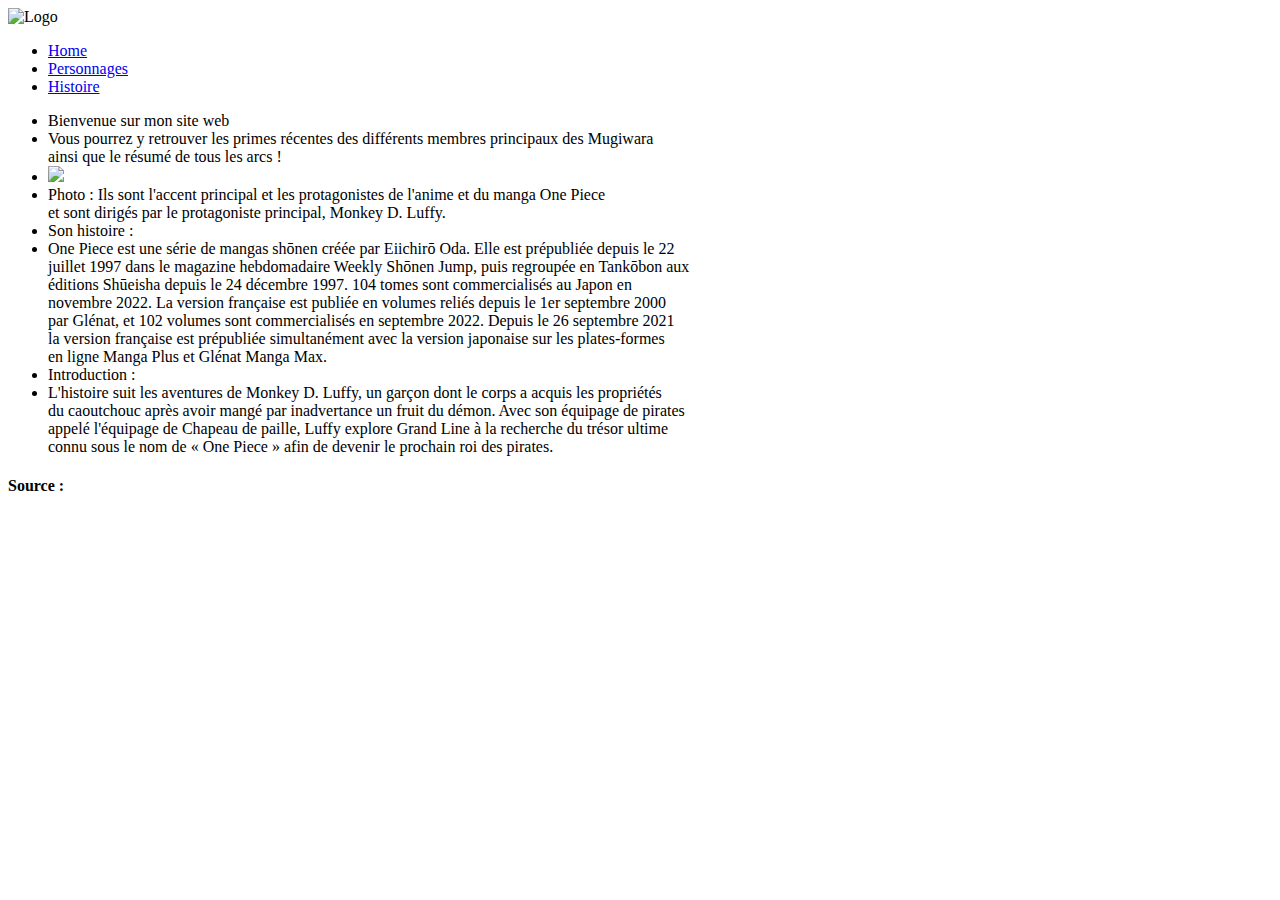
==== index.html @ 1ffde3ed "Rename accueil to index.html" ====
<!DOCTYPE html>
<html lang="fr">
	<head>
		<meta http-equiv="content-type" content="text/html"; charset="UTF-8">
		<link href="https://fonts.googleapis.com/css2?family=Raleway:ital,wght@1,500&display=swap" rel="stylesheet"> 
		<link rel="stylesheet" href="Style/Style2.css">
		<link rel="shortcut icon" href="images/icon.ico" />
		<title> One pièce </title>
	</head>
	<body>
		<nav class="navbar">
			<img class="logo" src="images/icon.png" alt="Logo"  />
			<div class="nav-link" >
				<ul>
					<li><a href="index.html">Home</li>
					<li><a href="personnage.html">Personnages</li>
					<li><a href="histoire.html">Histoire</li>
				</ul>
			</div>
		</nav>
	</body>
		</nav>
		<nav class="navbar2">
			<div class="nav-link2" >
				<ul>
					<li><a class="titre_texte">Bienvenue sur mon site web</li>
					<li><a class="texte">Vous pourrez y retrouver les primes récentes des différents membres principaux des Mugiwara<br>
 					ainsi que le résumé de tous les arcs !
					</li>
					<li><img src="images/mugiwara.png"></li>
					<li><a class="textesousphoto" >Photo : Ils sont l'accent principal et les protagonistes de l'anime et du manga One Piece<br>
					et sont dirigés par le protagoniste principal, Monkey D. Luffy.
					</li>
					<li><a class="titre_texte2">Son histoire :</li>
					<li><a class="texte">One Piece est une série de mangas shōnen créée par Eiichirō Oda. Elle est prépubliée depuis le 22<br>
					juillet 1997 dans le magazine hebdomadaire Weekly Shōnen Jump, puis regroupée en Tankōbon aux<br>
					éditions Shūeisha depuis le 24 décembre 1997. 104 tomes sont commercialisés au Japon en<br>
					novembre 2022. La version française est publiée en volumes reliés depuis le 1er septembre 2000<br>
					par Glénat, et 102 volumes sont commercialisés en septembre 2022. Depuis le 26 septembre 2021<br>
					la version française est prépubliée simultanément avec la version japonaise sur les plates-formes<br>
					en ligne Manga Plus et Glénat Manga Max.	
					</li>
					<li><a class="titre_texte2">Introduction :</li>
					<li><a class="texte">L'histoire suit les aventures de Monkey D. Luffy, un garçon dont le corps a acquis les propriétés<br>
					du caoutchouc après avoir mangé par inadvertance un fruit du démon. Avec son équipage de pirates<br>
					appelé l'équipage de Chapeau de paille, Luffy explore Grand Line à la recherche du trésor ultime<br>
					connu sous le nom de « One Piece » afin de devenir le prochain roi des pirates.	<br>
					</li>
				</ul>
			</div>
		</nav>	
		<footer class="testfooter">
			<p><h4>Source : </h4></p>
		</footer>
	</body>
</html>
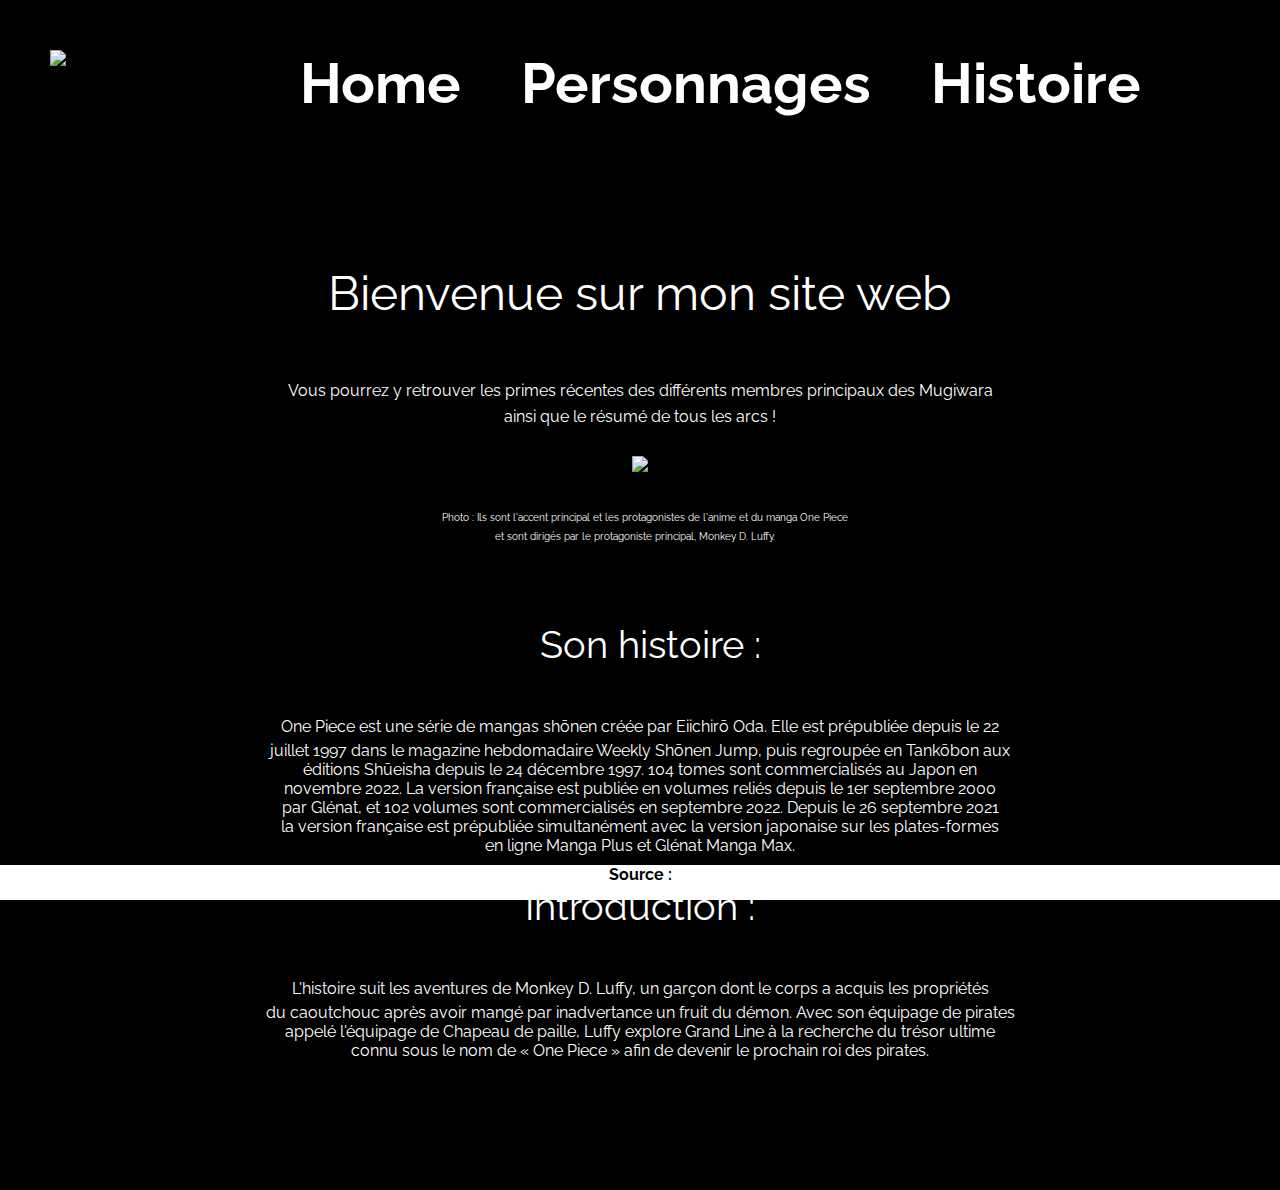
==== commit 409018cd: "Update index.html" ====
--- a/index.html
+++ b/index.html
@@ -3,7 +3,7 @@
 	<head>
 		<meta http-equiv="content-type" content="text/html"; charset="UTF-8">
 		<link href="https://fonts.googleapis.com/css2?family=Raleway:ital,wght@1,500&display=swap" rel="stylesheet"> 
-		<link rel="stylesheet" href="Style/Style2.css">
+		<link rel="stylesheet" href="style.css">
 		<link rel="shortcut icon" href="images/icon.ico" />
 		<title> One pièce </title>
 	</head>
--- a/style.css
+++ b/style.css
@@ -0,0 +1,135 @@
+* { 
+	margin: 0;
+	padding: 0;
+	text-decoration: none;
+	list-style: none;
+}
+
+html, body{
+	font-family: 'Raleway', sans-serif;
+	background-color: black;
+	min-height: 100%;
+	height: 100%;
+	margin: 0; padding: 0;
+}
+
+
+header{
+	height: 100vh;
+	width: 100vw;
+	background-size: cover ;
+
+}
+
+.testfooter {
+	color: black;
+	position: fixed;
+	bottom: 0;
+	width: 100%;
+	background-color:white;
+	height:35px;
+}
+
+.navbar {
+	padding: 50px;
+	display: flex;
+	justify-content: space-between ;
+	/*align-items: center;*/
+	width: 100%;
+	box-sizing: border-box;
+}
+
+.navbar .logo {
+	width: 10em;
+	height: auto;
+}
+.navbar a {
+	color: white;
+}
+
+.navbar a:hover {
+  color: #3485f1;
+  border-color: #3485f1;
+}
+
+.navbar .nav-link {
+	display: flex;
+	align-items: center;
+}
+
+.navbar .nav-link ul {
+	display: flex;
+}
+
+.navbar .nav-link ul li {
+	margin: 0 30px;
+	font-size: 3.5em;
+	font-weight: bold;
+}
+
+.texte{
+	color: white;
+	text-align: center;
+}
+.table {
+	table-layout: auto;
+	width: 100%;
+	text-align: center;
+	margin-top: 200px;
+}
+
+.navbar2 {
+	position: absolute;
+	padding: 100px;
+	display: flex;
+	justify-content: space-between ;
+	align-items: center;
+	width: 100%;
+	box-sizing: border-box;
+	text-align: center;
+	top: 15%
+}
+
+.navbar2 .nav-link2 {
+	display: flex;
+	align-items: center;
+}
+
+.titre_texte{
+	color: white;
+	text-align: center;
+	font-size: 300%;
+}
+
+.titre_texte2{
+	color: white;
+	text-align: center;
+	font-size: 235%;
+}
+
+
+.navbar2 .nav-link2 ul li {
+	margin: 30px;
+}
+
+.textesousphoto{
+	color: white;
+	text-align: center;
+	font-size: 65%;
+	margin: 10px;
+}
+
+.table2{
+	table-layout: auto;
+	width: 100%;
+	text-align: center;
+	margin-top: 200px;
+	color: white;
+	border-spacing: 30px;
+	font-size: 2em;
+}
+
+.imagehistoire{
+	width: 10em;
+	height: auto;
+}
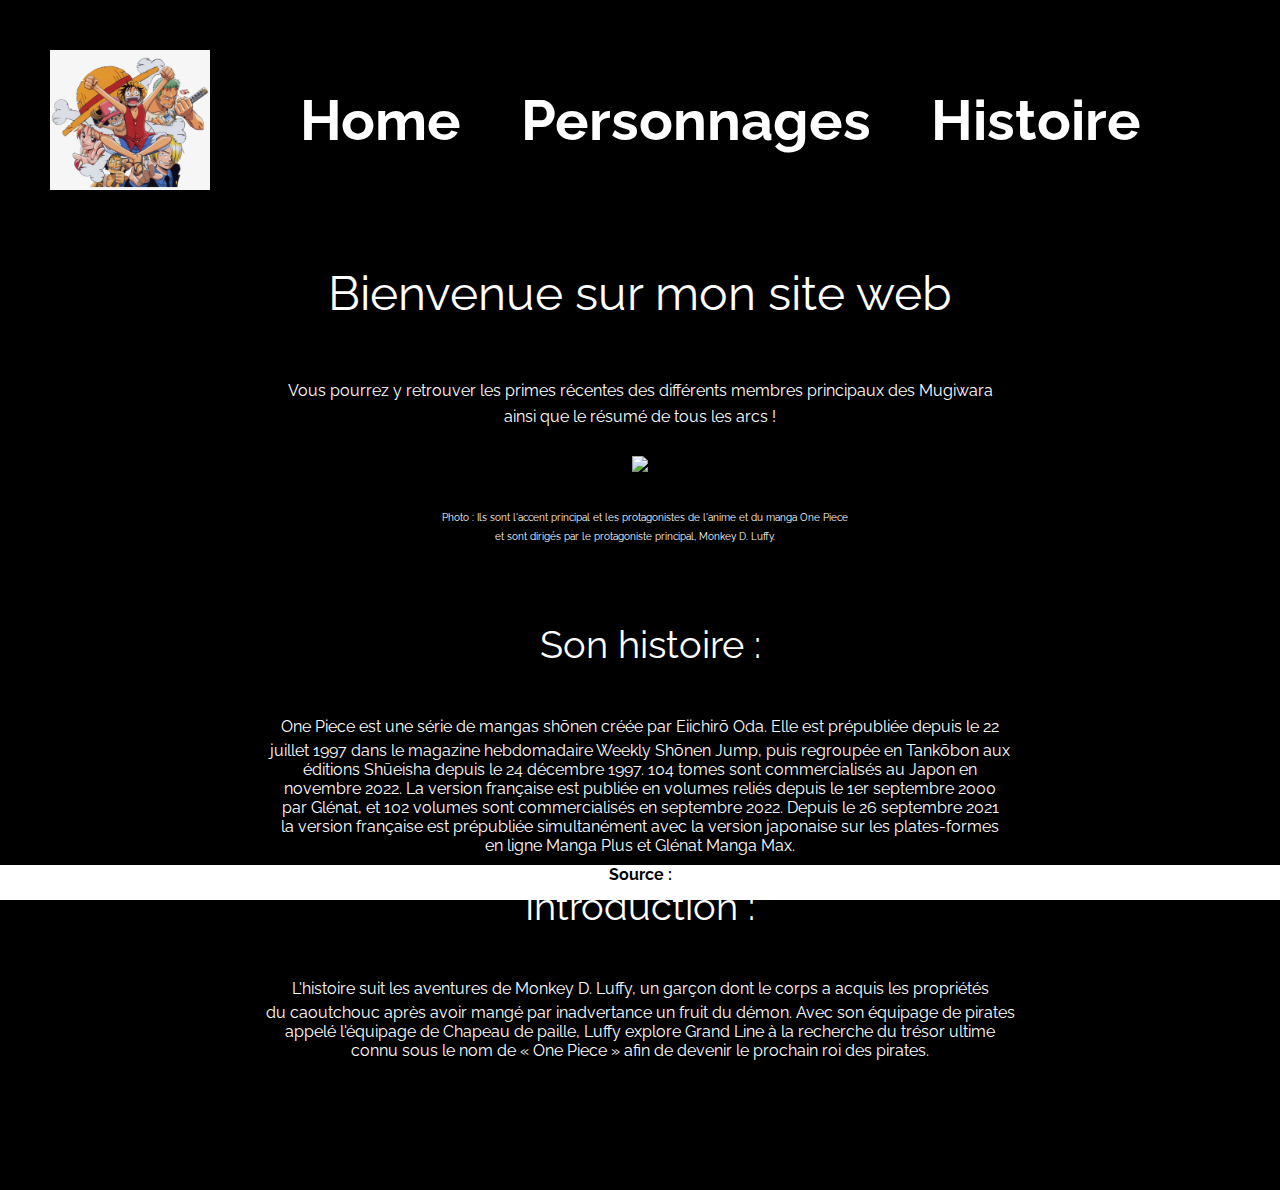
==== commit 0149ee10: "Update index.html" ====
--- a/index.html
+++ b/index.html
@@ -4,12 +4,12 @@
 		<meta http-equiv="content-type" content="text/html"; charset="UTF-8">
 		<link href="https://fonts.googleapis.com/css2?family=Raleway:ital,wght@1,500&display=swap" rel="stylesheet"> 
 		<link rel="stylesheet" href="style.css">
-		<link rel="shortcut icon" href="images/icon.ico" />
+		<link rel="shortcut icon" href="png.png" />
 		<title> One pièce </title>
 	</head>
 	<body>
 		<nav class="navbar">
-			<img class="logo" src="images/icon.png" alt="Logo"  />
+			<img class="logo" src="png.png" alt="Logo"  />
 			<div class="nav-link" >
 				<ul>
 					<li><a href="index.html">Home</li>
@@ -27,7 +27,7 @@
 					<li><a class="texte">Vous pourrez y retrouver les primes récentes des différents membres principaux des Mugiwara<br>
  					ainsi que le résumé de tous les arcs !
 					</li>
-					<li><img src="images/mugiwara.png"></li>
+					<li><img src="images/gg.jfif"></li>
 					<li><a class="textesousphoto" >Photo : Ils sont l'accent principal et les protagonistes de l'anime et du manga One Piece<br>
 					et sont dirigés par le protagoniste principal, Monkey D. Luffy.
 					</li>
